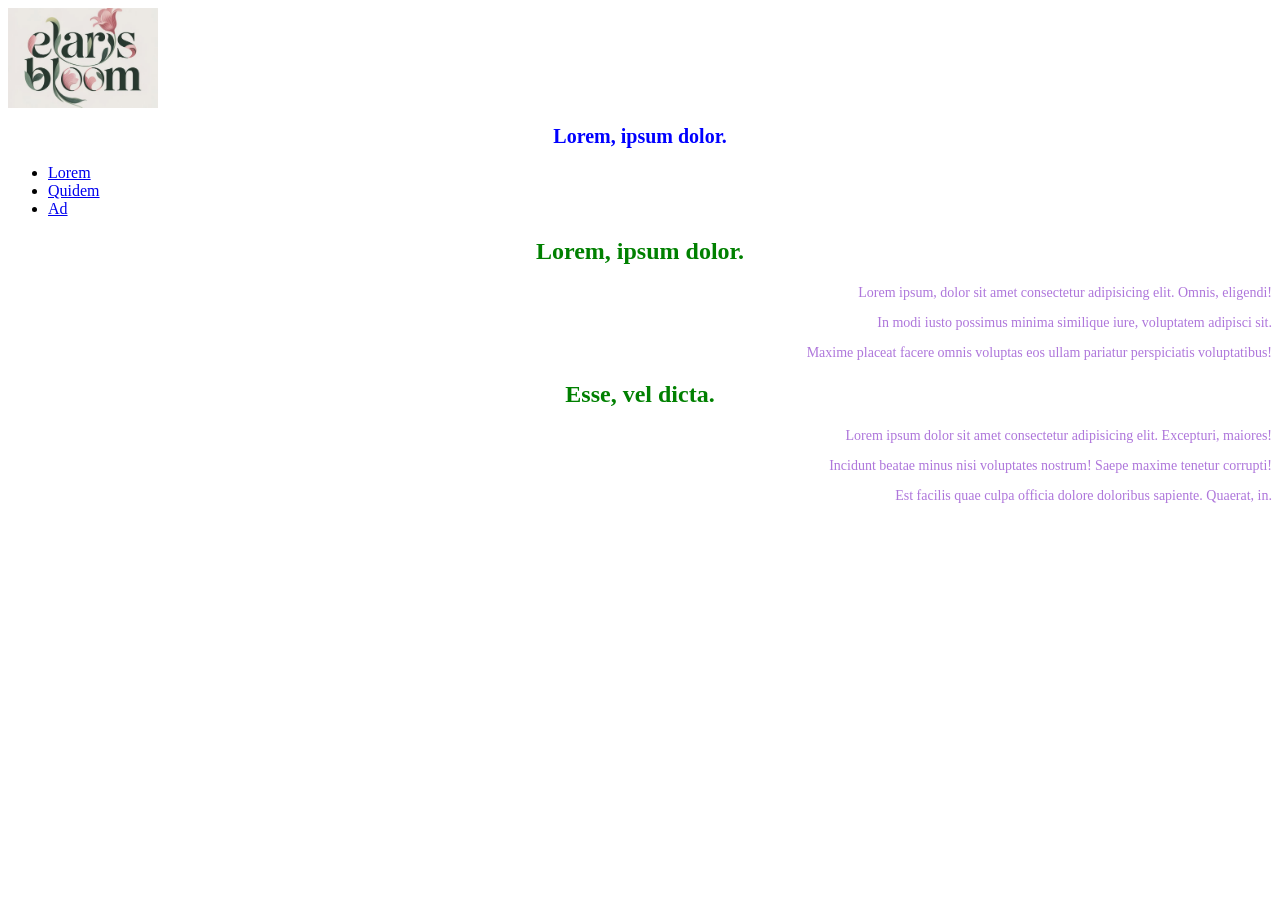
==== HTML-CSS/Lesson2/index.html @ 6e45ff9e "Add lesson 2 - basic css" ====
<!doctype html>
<html lang="en">
  <head>
    <meta charset="UTF-8" />
    <meta name="viewport" content="width=device-width, initial-scale=1.0" />
    <link rel="stylesheet" href="./css/style.css" />
    <title>Lesson 2</title>
  </head>
  <body>
    <header>
      <img src="./imgs/logo.jpg" alt="Logo" />
      <h1>Lorem, ipsum dolor.</h1>
      <ul>
        <li><a href="#">Lorem</a></li>
        <li><a href="#">Quidem</a></li>
        <li><a href="#">Ad</a></li>
      </ul>
    </header>
    <main>
      <article>
        <h2>Lorem, ipsum dolor.</h2>
        <p>
          Lorem ipsum, dolor sit amet consectetur adipisicing elit. Omnis,
          eligendi!
        </p>
        <p>
          In modi iusto possimus minima similique iure, voluptatem adipisci sit.
        </p>
        <p>
          Maxime placeat facere omnis voluptas eos ullam pariatur perspiciatis
          voluptatibus!
        </p>
      </article>
      <article>
        <h2>Esse, vel dicta.</h2>
        <p>
          Lorem ipsum dolor sit amet consectetur adipisicing elit. Excepturi,
          maiores!
        </p>
        <p>
          Incidunt beatae minus nisi voluptates nostrum! Saepe maxime tenetur
          corrupti!
        </p>
        <p>
          Est facilis quae culpa officia dolore doloribus sapiente. Quaerat, in.
        </p>
      </article>
    </main>
  </body>
</html>
---- HTML-CSS/Lesson2/css/style.css ----
h2 {
  color: green;

  text-align: center;
}

h1 {
  color: blue;
  font-size: 20px;
  text-align: center;
}

p {
  color: rgb(174, 118, 219);
  font-size: 14px;
  text-align: right;
}

img {
  width: 150px;
  height: 100px;
  object-fit: cover;
}
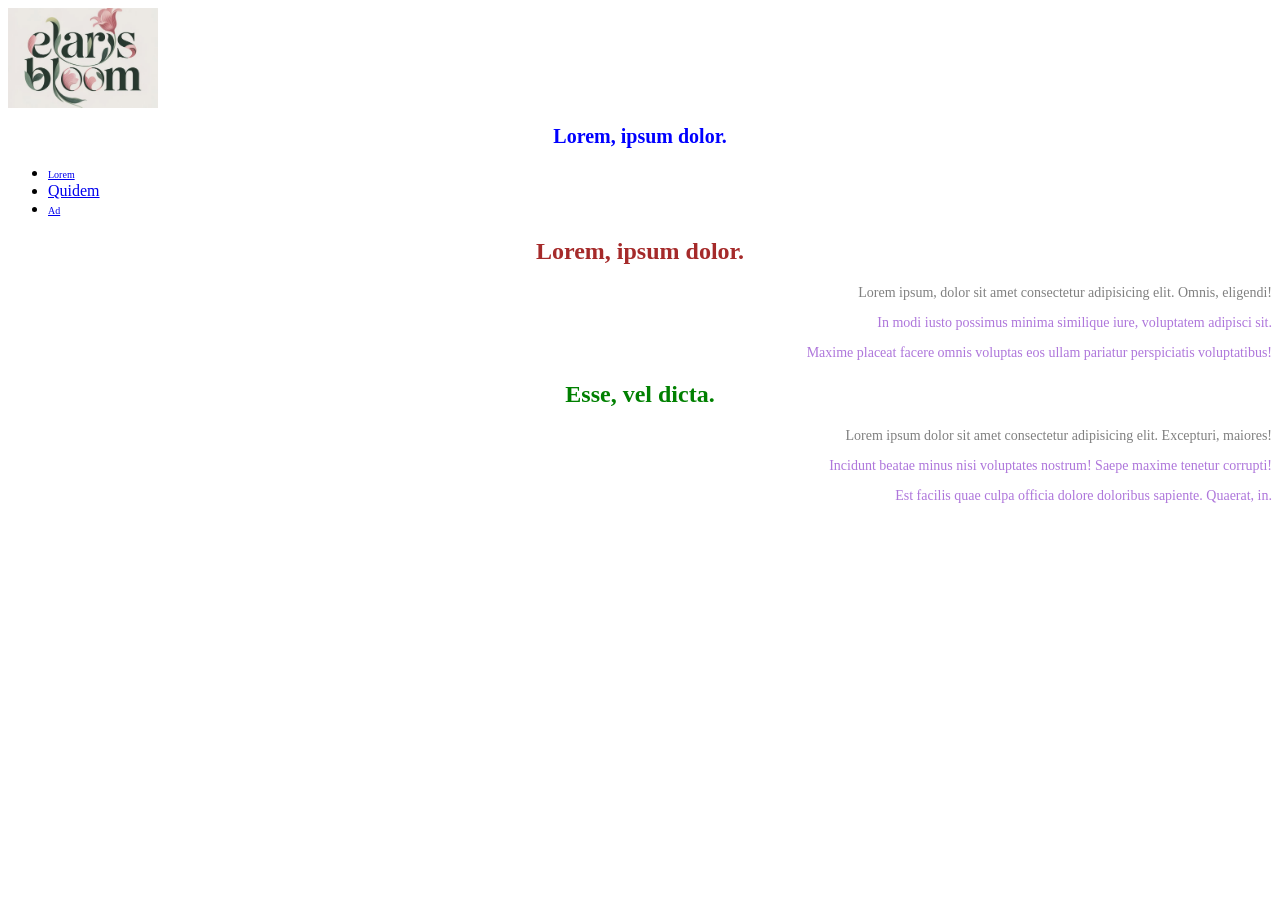
==== commit 501b0006: "Add CSS selector types and inline styles" ====
--- a/HTML-CSS/Lesson2/index.html
+++ b/HTML-CSS/Lesson2/index.html
@@ -11,15 +11,15 @@
       <img src="./imgs/logo.jpg" alt="Logo" />
       <h1>Lorem, ipsum dolor.</h1>
       <ul>
-        <li><a href="#">Lorem</a></li>
+        <li><a href="#" class="link">Lorem</a></li>
         <li><a href="#">Quidem</a></li>
-        <li><a href="#">Ad</a></li>
+        <li><a href="#" class="link">Ad</a></li>
       </ul>
     </header>
     <main>
       <article>
-        <h2>Lorem, ipsum dolor.</h2>
-        <p>
+        <h2 id="topNews" style="color: brown">Lorem, ipsum dolor.</h2>
+        <p class="abstract">
           Lorem ipsum, dolor sit amet consectetur adipisicing elit. Omnis,
           eligendi!
         </p>
@@ -33,7 +33,7 @@
       </article>
       <article>
         <h2>Esse, vel dicta.</h2>
-        <p>
+        <p class="abstract">
           Lorem ipsum dolor sit amet consectetur adipisicing elit. Excepturi,
           maiores!
         </p>
--- a/HTML-CSS/Lesson2/css/style.css
+++ b/HTML-CSS/Lesson2/css/style.css
@@ -21,3 +21,15 @@
   height: 100px;
   object-fit: cover;
 }
+
+#topNews {
+  color: red;
+}
+
+.abstract {
+  color: gray;
+}
+
+.link {
+  font-size: 10px;
+}
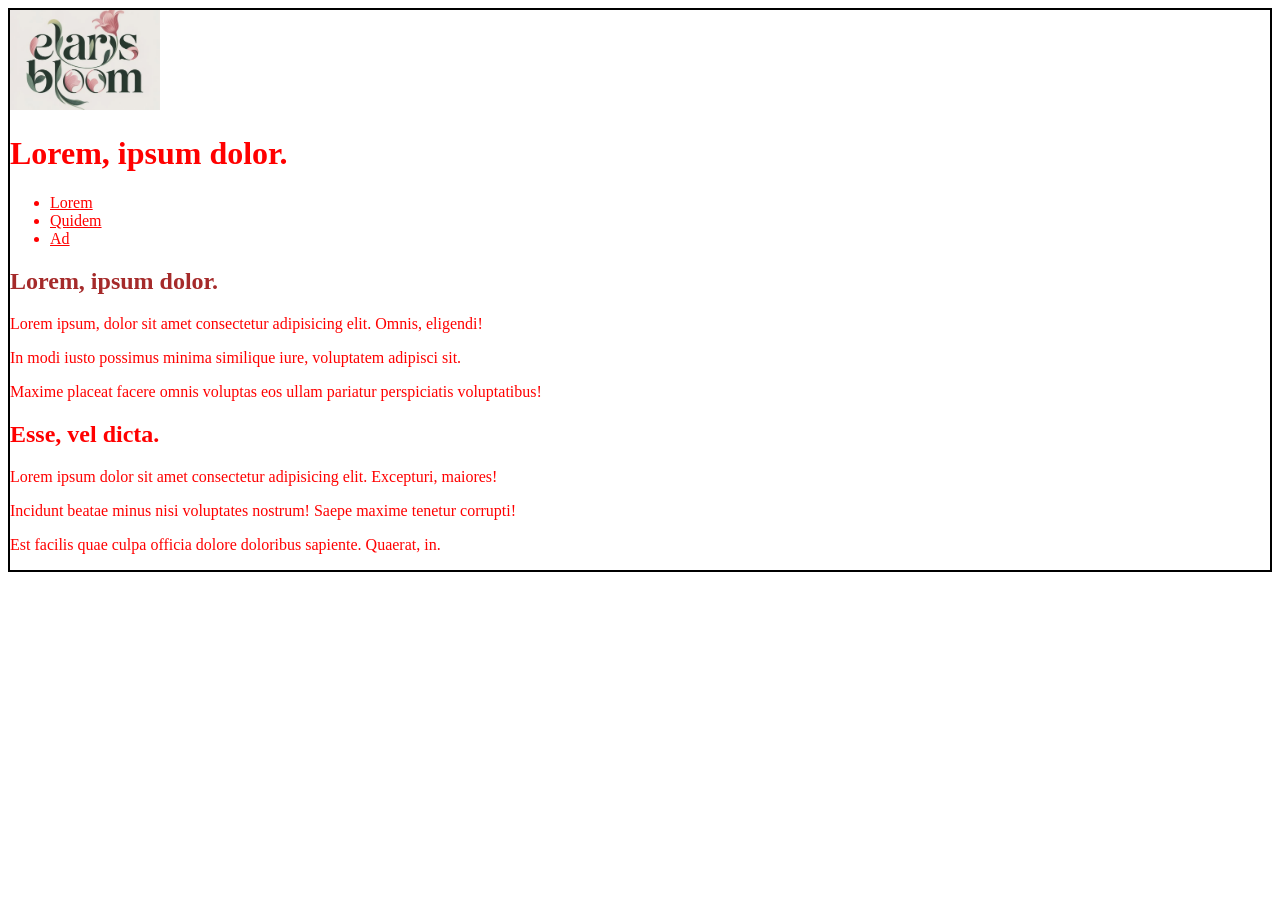
==== commit d674d677: "Add inherited and non-inherited properties" ====
--- a/HTML-CSS/Lesson2/index.html
+++ b/HTML-CSS/Lesson2/index.html
@@ -11,9 +11,9 @@
       <img src="./imgs/logo.jpg" alt="Logo" />
       <h1>Lorem, ipsum dolor.</h1>
       <ul>
-        <li><a href="#" class="link">Lorem</a></li>
+        <li><a href="#">Lorem</a></li>
         <li><a href="#">Quidem</a></li>
-        <li><a href="#" class="link">Ad</a></li>
+        <li><a href="#">Ad</a></li>
       </ul>
     </header>
     <main>
--- a/HTML-CSS/Lesson2/css/style.css
+++ b/HTML-CSS/Lesson2/css/style.css
@@ -1,4 +1,4 @@
-h2 {
+/* h2 {
   color: green;
 
   text-align: center;
@@ -15,13 +15,6 @@
   font-size: 14px;
   text-align: right;
 }
-
-img {
-  width: 150px;
-  height: 100px;
-  object-fit: cover;
-}
-
 #topNews {
   color: red;
 }
@@ -32,4 +25,19 @@
 
 .link {
   font-size: 10px;
+} */
+
+img {
+  width: 150px;
+  height: 100px;
+  object-fit: cover;
 }
+
+body {
+  color: red; /*Inherited property*/
+  border: 2px solid black; /*Non-inherited property*/
+}
+
+a {
+  color: inherit;
+}
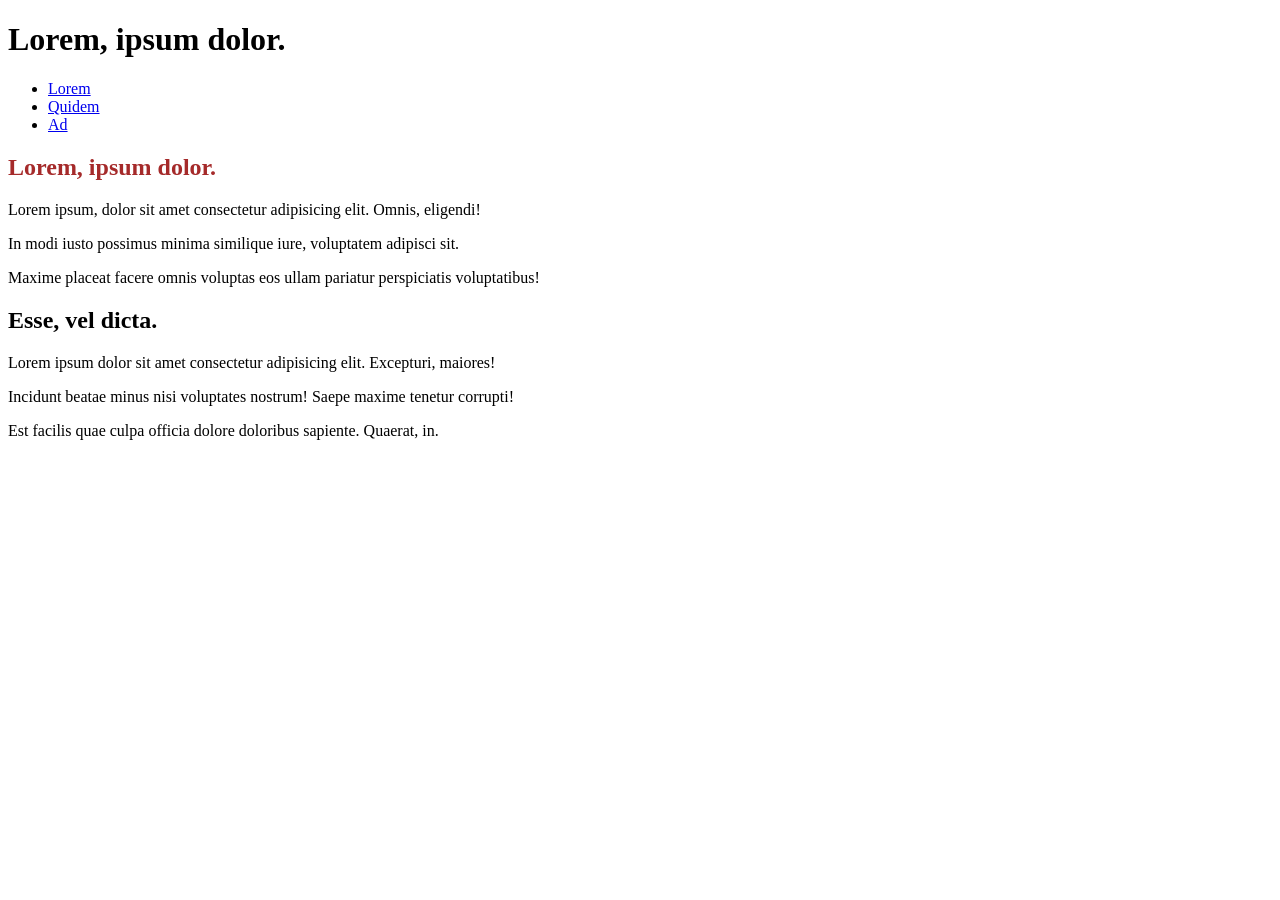
==== commit b8d09c42: "Add background properties" ====
--- a/HTML-CSS/Lesson2/index.html
+++ b/HTML-CSS/Lesson2/index.html
@@ -8,7 +8,7 @@
   </head>
   <body>
     <header>
-      <img src="./imgs/logo.jpg" alt="Logo" />
+      <!-- <img src="./imgs/logo.jpg" alt="Logo" /> -->
       <h1>Lorem, ipsum dolor.</h1>
       <ul>
         <li><a href="#">Lorem</a></li>
--- a/HTML-CSS/Lesson2/css/style.css
+++ b/HTML-CSS/Lesson2/css/style.css
@@ -1,43 +1,8 @@
-/* h2 {
-  color: green;
-
-  text-align: center;
+body {
+  /* background-color: burlywood; */
+  background: url(https://i.pinimg.com/1200x/45/07/c5/4507c57013d379d050550dcb77e752c1.jpg);
+  background-repeat: no-repeat;
+  background-size: cover;
+  /* background-position: center; */
+  background-position: right;
 }
-
-h1 {
-  color: blue;
-  font-size: 20px;
-  text-align: center;
-}
-
-p {
-  color: rgb(174, 118, 219);
-  font-size: 14px;
-  text-align: right;
-}
-#topNews {
-  color: red;
-}
-
-.abstract {
-  color: gray;
-}
-
-.link {
-  font-size: 10px;
-} */
-
-img {
-  width: 150px;
-  height: 100px;
-  object-fit: cover;
-}
-
-body {
-  color: red; /*Inherited property*/
-  border: 2px solid black; /*Non-inherited property*/
-}
-
-a {
-  color: inherit;
-}
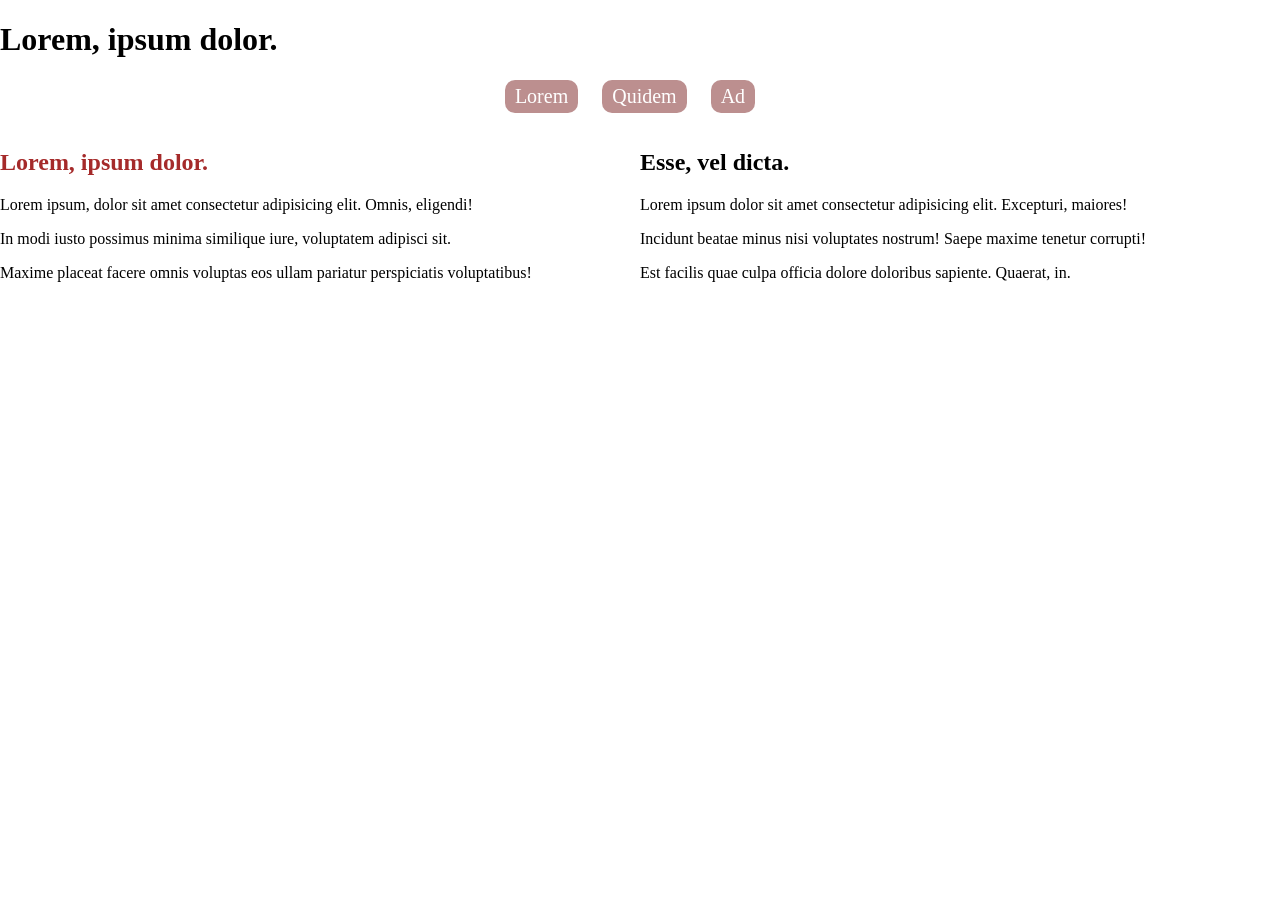
==== commit 14c0e0ae: "Add box model practice" ====
--- a/HTML-CSS/Lesson2/index.html
+++ b/HTML-CSS/Lesson2/index.html
@@ -10,14 +10,14 @@
     <header>
       <!-- <img src="./imgs/logo.jpg" alt="Logo" /> -->
       <h1>Lorem, ipsum dolor.</h1>
-      <ul>
-        <li><a href="#">Lorem</a></li>
-        <li><a href="#">Quidem</a></li>
-        <li><a href="#">Ad</a></li>
+      <ul class="navLists">
+        <li class="navList"><a href="#">Lorem</a></li>
+        <li class="navList"><a href="#">Quidem</a></li>
+        <li class="navList"><a href="#">Ad</a></li>
       </ul>
     </header>
     <main>
-      <article>
+      <article class="newsItem">
         <h2 id="topNews" style="color: brown">Lorem, ipsum dolor.</h2>
         <p class="abstract">
           Lorem ipsum, dolor sit amet consectetur adipisicing elit. Omnis,
@@ -31,7 +31,7 @@
           voluptatibus!
         </p>
       </article>
-      <article>
+      <article class="newsItem">
         <h2>Esse, vel dicta.</h2>
         <p class="abstract">
           Lorem ipsum dolor sit amet consectetur adipisicing elit. Excepturi,
--- a/HTML-CSS/Lesson2/css/style.css
+++ b/HTML-CSS/Lesson2/css/style.css
@@ -1,8 +1,37 @@
 body {
   /* background-color: burlywood; */
-  background: url(https://i.pinimg.com/1200x/45/07/c5/4507c57013d379d050550dcb77e752c1.jpg);
+  background: url(https://i.pinimg.com/1200x/45/0d/1e/450d1e940508843c3729c8c0ac4b9321.jpg);
   background-repeat: no-repeat;
   background-size: cover;
   /* background-position: center; */
   background-position: right;
+  margin: 0;
 }
+
+* {
+  box-sizing: border-box;
+}
+
+.navLists {
+  padding: 0;
+  text-align: center;
+}
+
+.navList {
+  display: inline-block;
+  margin-right: 20px;
+  background-color: rosybrown;
+  border-radius: 10px;
+  padding: 5px 10px;
+}
+
+.navList a {
+  text-decoration: none;
+  color: white;
+  font-size: 20px;
+}
+
+.newsItem {
+  display: inline-block;
+  width: calc(50% - 4px);
+}
